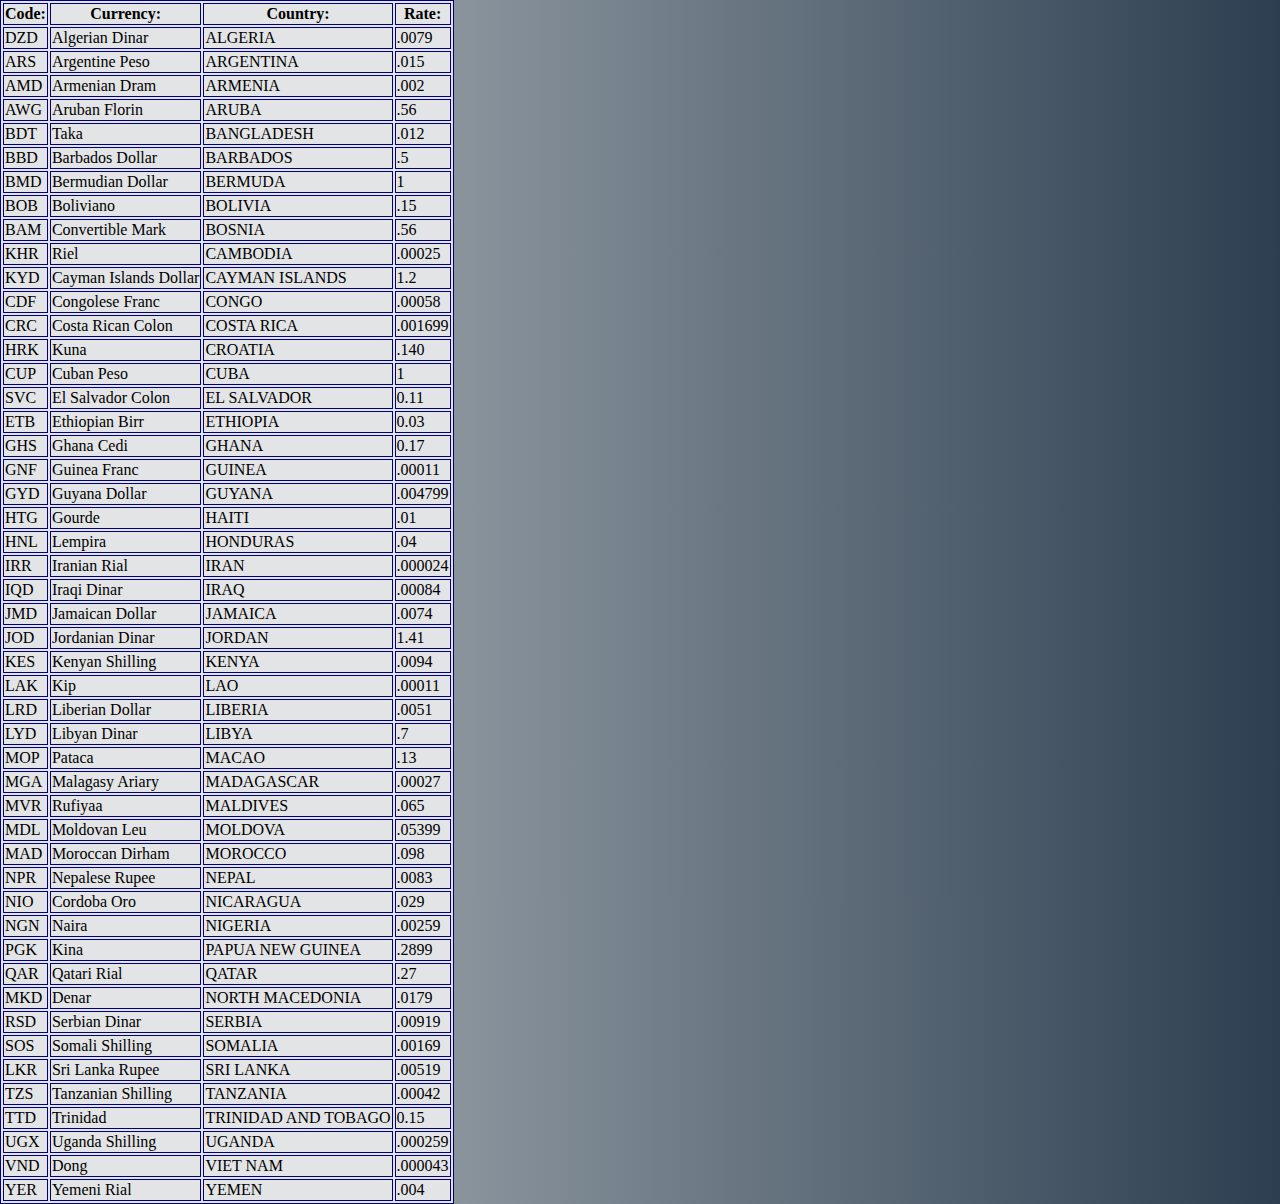
==== index2.html @ 86d4873f "js completed" ====
<!DOCTYPE html>
<html lang="en">
<head>
  <meta charset="UTF-8">
  <meta name="viewport" content="width=device-width, initial-scale=1.0">
  <link rel="stylesheet" href="./style.css">
  <title>Currency List</title>
</head>
<body>
  <table>
    <tr>
      <th>Code:</th>
      <th>Currency:</th>
      <th>Country:</th>
      <th>Rate:</th>
    </tr>
    <tr>
      <td>DZD</td>
      <td>Algerian Dinar</td>
      <td>ALGERIA</td>
      <td>.0079</td>
    </tr>
    <tr>
      <td>ARS</td>
      <td>Argentine Peso</td>
      <td>ARGENTINA</td>
      <td>.015</td>
    </tr>
    <tr>
      <td>AMD</td>
      <td>Armenian Dram</td>
      <td>ARMENIA</td>
      <td>.002</td>
    </tr>
    <tr>
      <td>AWG</td>
      <td>Aruban Florin</td>
      <td>ARUBA</td>
      <td>.56</td>
    </tr>
    <tr>
      <td>BDT</td>
      <td>Taka</td>
      <td>BANGLADESH</td>
      <td>.012</td>
    </tr>
    <tr>
      <td>BBD</td>
      <td>Barbados Dollar</td>
      <td>BARBADOS</td>
      <td>.5</td>
    </tr>
    <tr>
      <td>BMD</td>
      <td>Bermudian Dollar</td>
      <td>BERMUDA</td>
      <td>1</td>
    </tr>
    <tr>
      <td>BOB</td>
      <td>Boliviano</td>
      <td>BOLIVIA</td>
      <td>.15</td>
    </tr>
    <tr>
      <td>BAM</td>
      <td>Convertible Mark</td>
      <td>BOSNIA</td>
      <td>.56</td>
    </tr>
    <tr>
      <td>KHR</td>
      <td>Riel</td>
      <td>CAMBODIA</td>
      <td>.00025</td>
    </tr>
    <tr>
      <td>KYD</td>
      <td>Cayman Islands Dollar</td>
      <td>CAYMAN ISLANDS</td>
      <td>1.2</td>
    </tr>
    <tr>
      <td>CDF</td>
      <td>Congolese Franc</td>
      <td>CONGO</td>
      <td>.00058</td>
    </tr>
    <tr>
      <td>CRC</td>
      <td>Costa Rican Colon</td>
      <td>COSTA RICA</td>
      <td>.001699</td>
    </tr>
    <tr>
      <td>HRK</td>
      <td>Kuna</td>
      <td>CROATIA</td>
      <td>.140</td>
    </tr>
    <tr>
      <td>CUP</td>
      <td>Cuban Peso</td>
      <td>CUBA</td>
      <td>1</td>
    </tr>
    <tr>
      <td>SVC</td>
      <td>El Salvador Colon</td>
      <td>EL SALVADOR</td>
      <td>0.11</td>
    </tr>
    <tr>
      <td>ETB</td>
      <td>Ethiopian Birr</td>
      <td>ETHIOPIA</td>
      <td>0.03</td>
    </tr>
    <tr>
      <td>GHS</td>
      <td>Ghana Cedi</td>
      <td>GHANA</td>
      <td>0.17</td>
    </tr>
    <tr>
      <td>GNF</td>
      <td>Guinea Franc</td>
      <td>GUINEA</td>
      <td>.00011</td>
    </tr>
    <tr>
      <td>GYD</td>
      <td>Guyana Dollar</td>
      <td>GUYANA</td>
      <td>.004799</td>
    </tr>
    <tr>
      <td>HTG</td>
      <td>Gourde</td>
      <td>HAITI</td>
      <td>.01</td>
    </tr>
    <tr>
      <td>HNL</td>
      <td>Lempira</td>
      <td>HONDURAS</td>
      <td>.04</td>
    </tr>
    <tr>
      <td>IRR</td>
      <td>Iranian Rial</td>
      <td>IRAN</td>
      <td>.000024</td>
    </tr>
    <tr>
      <td>IQD</td>
      <td>Iraqi Dinar</td>
      <td>IRAQ</td>
      <td>.00084</td>
    </tr>
    <tr>
      <td>JMD</td>
      <td>Jamaican Dollar</td>
      <td>JAMAICA</td>
      <td>.0074</td>
    </tr>
    <tr>
      <td>JOD</td>
      <td>Jordanian Dinar</td>
      <td>JORDAN</td>
      <td>1.41</td>
    </tr>
    <tr>
      <td>KES</td>
      <td>Kenyan Shilling</td>
      <td>KENYA</td>
      <td>.0094</td>
    </tr>
    <tr>
      <td>LAK</td>
      <td>Kip</td>
      <td>LAO</td>
      <td>.00011</td>
    </tr>
    <tr>
      <td>LRD</td>
      <td>Liberian Dollar</td>
      <td>LIBERIA</td>
      <td>.0051</td>
    </tr>
    <tr>
      <td>LYD</td>
      <td>Libyan Dinar</td>
      <td>LIBYA</td>
      <td>.7</td>
    </tr>
    <tr>
      <td>MOP</td>
      <td>Pataca</td>
      <td>MACAO</td>
      <td>.13</td>
    </tr>
    <tr>
      <td>MGA</td>
      <td>Malagasy Ariary</td>
      <td>MADAGASCAR</td>
      <td>.00027</td>
    </tr>
    <tr>
      <td>MVR</td>
      <td>Rufiyaa</td>
      <td>MALDIVES</td>
      <td>.065</td>
    </tr>
    <tr>
      <td>MDL</td>
      <td>Moldovan Leu</td>
      <td>MOLDOVA</td>
      <td>.05399</td>
    </tr>
    <tr>
      <td>MAD</td>
      <td>Moroccan Dirham</td>
      <td>MOROCCO</td>
      <td>.098</td>
    </tr>
    <tr>
      <td>NPR</td>
      <td>Nepalese Rupee</td>
      <td>NEPAL</td>
      <td>.0083</td>
    </tr>
    <tr>
      <td>NIO</td>
      <td>Cordoba Oro</td>
      <td>NICARAGUA</td>
      <td>.029</td>
    </tr>
    <tr>
      <td>NGN</td>
      <td>Naira</td>
      <td>NIGERIA</td>
      <td>.00259</td>
    </tr>
    <tr>
      <td>PGK</td>
      <td>Kina</td>
      <td>PAPUA NEW GUINEA</td>
      <td>.2899</td>
    </tr>
    <tr>
      <td>QAR</td>
      <td>Qatari Rial</td>
      <td>QATAR</td>
      <td>.27</td>
    </tr>
    <tr>
      <td>MKD</td>
      <td>Denar</td>
      <td>NORTH MACEDONIA</td>
      <td>.0179</td>
    </tr>
    <tr>
      <td>RSD</td>
      <td>Serbian Dinar</td>
      <td>SERBIA</td>
      <td>.00919</td>
    </tr>
    <tr>
      <td>SOS</td>
      <td>Somali Shilling</td>
      <td>SOMALIA</td>
      <td>.00169</td>
    </tr>
    <tr>
      <td>LKR</td>
      <td>Sri Lanka Rupee</td>
      <td>SRI LANKA</td>
      <td>.00519</td>
    </tr>
    <tr>
      <td>TZS</td>
      <td>Tanzanian Shilling</td>
      <td>TANZANIA</td>
      <td>.00042</td>
    </tr>
    <tr>
      <td>TTD</td>
      <td>Trinidad</td>
      <td>TRINIDAD AND TOBAGO</td>
      <td>0.15</td>
    </tr>
    <tr>
      <td>UGX</td>
      <td>Uganda Shilling</td>
      <td>UGANDA</td>
      <td>.000259</td>
    </tr>
    <tr>
      <td>VND</td>
      <td>Dong</td>
      <td>VIET NAM</td>
      <td>.000043</td>
    </tr>
    <tr>
      <td>YER</td>
      <td>Yemeni Rial</td>
      <td>YEMEN</td>
      <td>.004</td>
    </tr>
  </table>


  <script src="./main.js"></script>
</body>
</html>
---- style.css ----
html,
body {
  max-width: 100%;
  height: 100%;
  background: #bdc3c7;
  background: -webkit-linear-gradient(to right, #bdc3c7, #2c3e50);
  background: linear-gradient(to right, #bdc3c7, #2c3e50);
  margin: 0;
}

nav {
  border: 1px solid navy;
  display: flex;
}

img {
  display: flex;
  height: 100px;
  opacity: 70%;
}

h1 {
  display: flex;
  font-size: 50px;
  margin: 0;
  padding: 20px;
}

h4 {
  background-color: #e3e4e6;
  border: 1px solid navy;
  display: flex;
  justify-content: center;
  margin: 50px;
  padding: 20px;
}

section {
  border: 1px solid navy;
}

.converter {
  background-color: #e3e4e6;
  border: 1px solid navy;
  display: flex;
  flex-direction: row;
  justify-content: space-evenly;
  margin: 50px;
  padding: 40px;
}

.inputNum {
  height: 20px;
  font-size: 15px;
}

#currencySelector {
  overflow: scroll;
  width: 130px;
  height: 30px;
  font-size: 14px;
}

#result {
  background-color: white;
  border: 1px solid navy;
  display: flex;
  justify-content: center;
  height: 20px;
  width: 150px;
  margin: 0 auto;
  padding: 2px;
}

button {
  height: 25px;
  width: 70px;
}

#showList {
  background-color: white;
  border: 1px solid navy;
  font-size: 14px;
  display: flex;
  margin: 10px;
  padding: 5px auto;
  width: 260px;
}

#hideList {
  background-color: white;
  border: 1px solid navy;
  font-size: 14px;
  display: none;
  margin: 10px;
  padding: 5px auto;
  width: 180px;
}

.currentTable {
  margin: 0 auto;
  align-content: center;
  display: none;
}

table, th, td {
  border: 1px solid navy;
  background-color: #e3e4e6;

}

#moreCurrency {
  background-color: white;
  border: 1px solid navy;
  font-size: 14px;
  display: flex;
  margin: 10px;
  padding: 5px;
  width: 330px;
}

footer {
  border: 1px solid navy;
  text-align: center;
  position: absolute;
  width: 100%;
  height: 60px;
}

@media screen and (max-width: 600px) {
}

@media screen and (max-width: 800px) {
}

@media screen and (max-width: 1200px) {
}
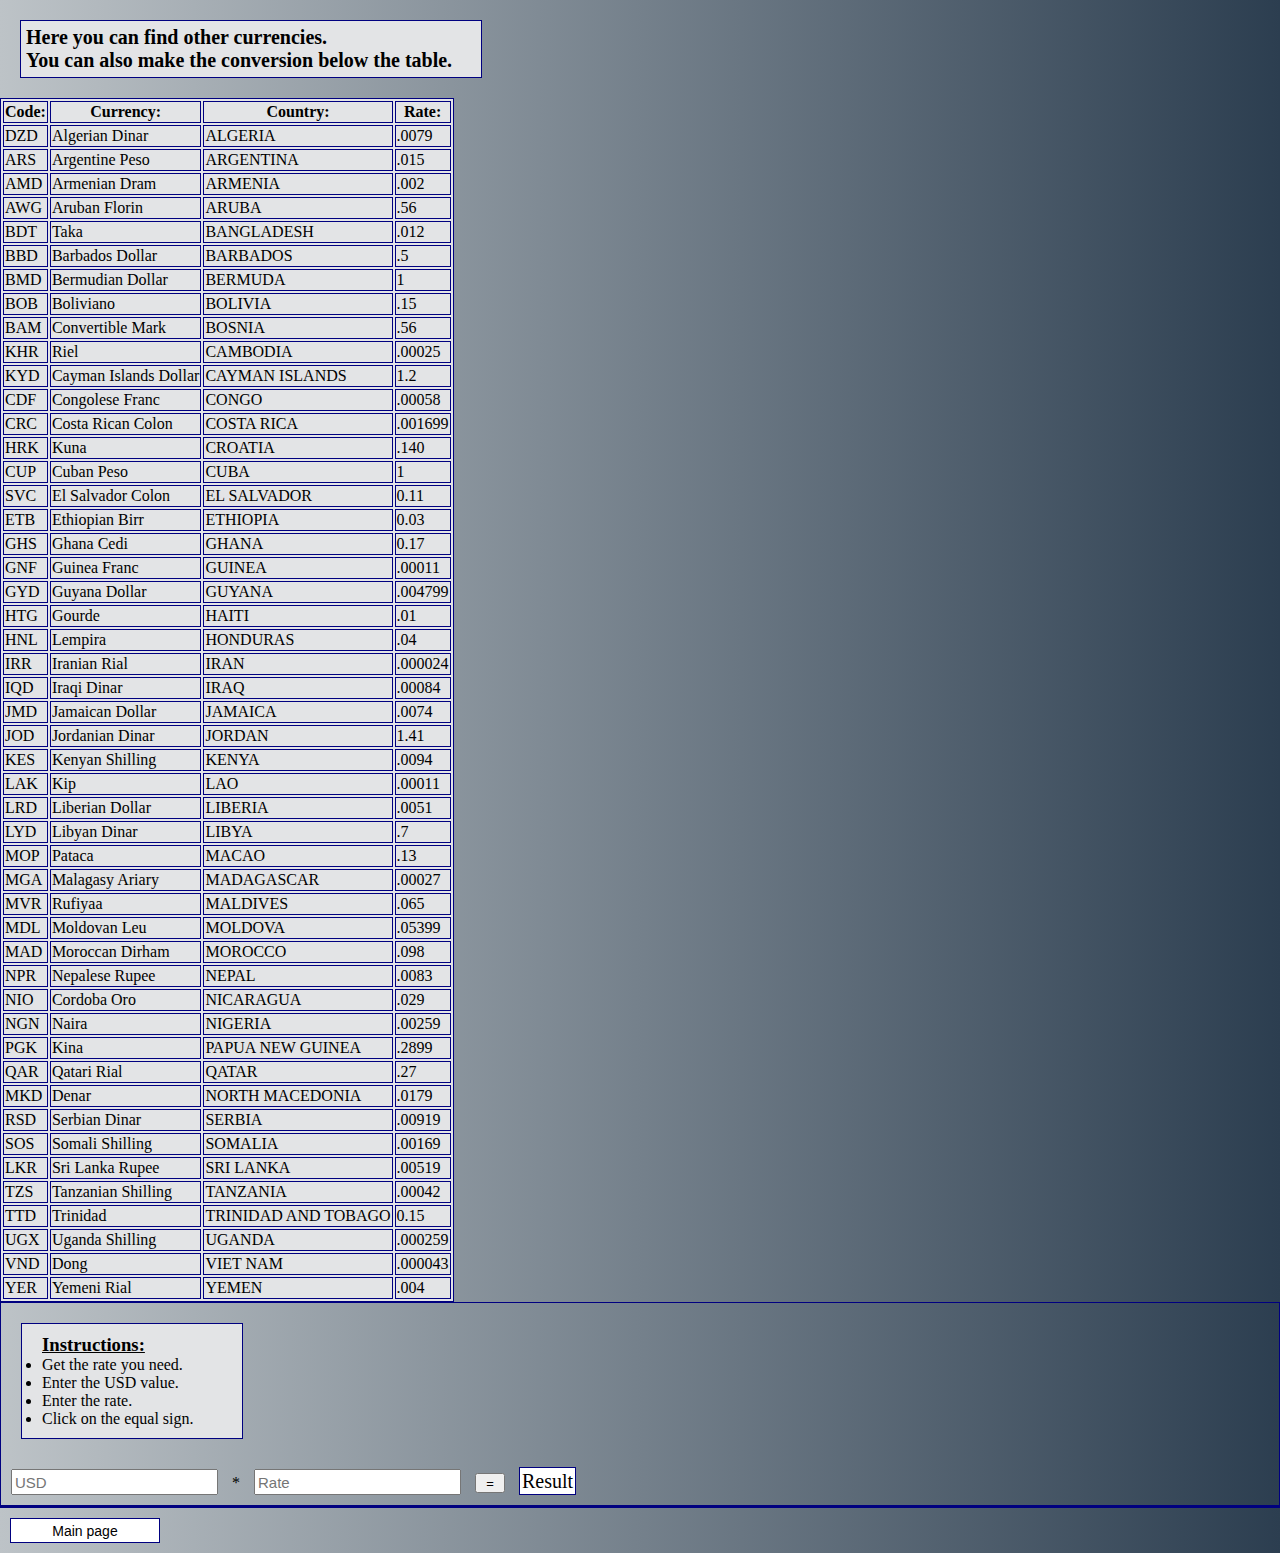
==== commit d9e50e5c: "finished page 2" ====
--- a/index2.html
+++ b/index2.html
@@ -1,316 +1,340 @@
 <!DOCTYPE html>
 <html lang="en">
-<head>
-  <meta charset="UTF-8">
-  <meta name="viewport" content="width=device-width, initial-scale=1.0">
-  <link rel="stylesheet" href="./style.css">
-  <title>Currency List</title>
-</head>
-<body>
-  <table>
-    <tr>
-      <th>Code:</th>
-      <th>Currency:</th>
-      <th>Country:</th>
-      <th>Rate:</th>
-    </tr>
-    <tr>
-      <td>DZD</td>
-      <td>Algerian Dinar</td>
-      <td>ALGERIA</td>
-      <td>.0079</td>
-    </tr>
-    <tr>
-      <td>ARS</td>
-      <td>Argentine Peso</td>
-      <td>ARGENTINA</td>
-      <td>.015</td>
-    </tr>
-    <tr>
-      <td>AMD</td>
-      <td>Armenian Dram</td>
-      <td>ARMENIA</td>
-      <td>.002</td>
-    </tr>
-    <tr>
-      <td>AWG</td>
-      <td>Aruban Florin</td>
-      <td>ARUBA</td>
-      <td>.56</td>
-    </tr>
-    <tr>
-      <td>BDT</td>
-      <td>Taka</td>
-      <td>BANGLADESH</td>
-      <td>.012</td>
-    </tr>
-    <tr>
-      <td>BBD</td>
-      <td>Barbados Dollar</td>
-      <td>BARBADOS</td>
-      <td>.5</td>
-    </tr>
-    <tr>
-      <td>BMD</td>
-      <td>Bermudian Dollar</td>
-      <td>BERMUDA</td>
-      <td>1</td>
-    </tr>
-    <tr>
-      <td>BOB</td>
-      <td>Boliviano</td>
-      <td>BOLIVIA</td>
-      <td>.15</td>
-    </tr>
-    <tr>
-      <td>BAM</td>
-      <td>Convertible Mark</td>
-      <td>BOSNIA</td>
-      <td>.56</td>
-    </tr>
-    <tr>
-      <td>KHR</td>
-      <td>Riel</td>
-      <td>CAMBODIA</td>
-      <td>.00025</td>
-    </tr>
-    <tr>
-      <td>KYD</td>
-      <td>Cayman Islands Dollar</td>
-      <td>CAYMAN ISLANDS</td>
-      <td>1.2</td>
-    </tr>
-    <tr>
-      <td>CDF</td>
-      <td>Congolese Franc</td>
-      <td>CONGO</td>
-      <td>.00058</td>
-    </tr>
-    <tr>
-      <td>CRC</td>
-      <td>Costa Rican Colon</td>
-      <td>COSTA RICA</td>
-      <td>.001699</td>
-    </tr>
-    <tr>
-      <td>HRK</td>
-      <td>Kuna</td>
-      <td>CROATIA</td>
-      <td>.140</td>
-    </tr>
-    <tr>
-      <td>CUP</td>
-      <td>Cuban Peso</td>
-      <td>CUBA</td>
-      <td>1</td>
-    </tr>
-    <tr>
-      <td>SVC</td>
-      <td>El Salvador Colon</td>
-      <td>EL SALVADOR</td>
-      <td>0.11</td>
-    </tr>
-    <tr>
-      <td>ETB</td>
-      <td>Ethiopian Birr</td>
-      <td>ETHIOPIA</td>
-      <td>0.03</td>
-    </tr>
-    <tr>
-      <td>GHS</td>
-      <td>Ghana Cedi</td>
-      <td>GHANA</td>
-      <td>0.17</td>
-    </tr>
-    <tr>
-      <td>GNF</td>
-      <td>Guinea Franc</td>
-      <td>GUINEA</td>
-      <td>.00011</td>
-    </tr>
-    <tr>
-      <td>GYD</td>
-      <td>Guyana Dollar</td>
-      <td>GUYANA</td>
-      <td>.004799</td>
-    </tr>
-    <tr>
-      <td>HTG</td>
-      <td>Gourde</td>
-      <td>HAITI</td>
-      <td>.01</td>
-    </tr>
-    <tr>
-      <td>HNL</td>
-      <td>Lempira</td>
-      <td>HONDURAS</td>
-      <td>.04</td>
-    </tr>
-    <tr>
-      <td>IRR</td>
-      <td>Iranian Rial</td>
-      <td>IRAN</td>
-      <td>.000024</td>
-    </tr>
-    <tr>
-      <td>IQD</td>
-      <td>Iraqi Dinar</td>
-      <td>IRAQ</td>
-      <td>.00084</td>
-    </tr>
-    <tr>
-      <td>JMD</td>
-      <td>Jamaican Dollar</td>
-      <td>JAMAICA</td>
-      <td>.0074</td>
-    </tr>
-    <tr>
-      <td>JOD</td>
-      <td>Jordanian Dinar</td>
-      <td>JORDAN</td>
-      <td>1.41</td>
-    </tr>
-    <tr>
-      <td>KES</td>
-      <td>Kenyan Shilling</td>
-      <td>KENYA</td>
-      <td>.0094</td>
-    </tr>
-    <tr>
-      <td>LAK</td>
-      <td>Kip</td>
-      <td>LAO</td>
-      <td>.00011</td>
-    </tr>
-    <tr>
-      <td>LRD</td>
-      <td>Liberian Dollar</td>
-      <td>LIBERIA</td>
-      <td>.0051</td>
-    </tr>
-    <tr>
-      <td>LYD</td>
-      <td>Libyan Dinar</td>
-      <td>LIBYA</td>
-      <td>.7</td>
-    </tr>
-    <tr>
-      <td>MOP</td>
-      <td>Pataca</td>
-      <td>MACAO</td>
-      <td>.13</td>
-    </tr>
-    <tr>
-      <td>MGA</td>
-      <td>Malagasy Ariary</td>
-      <td>MADAGASCAR</td>
-      <td>.00027</td>
-    </tr>
-    <tr>
-      <td>MVR</td>
-      <td>Rufiyaa</td>
-      <td>MALDIVES</td>
-      <td>.065</td>
-    </tr>
-    <tr>
-      <td>MDL</td>
-      <td>Moldovan Leu</td>
-      <td>MOLDOVA</td>
-      <td>.05399</td>
-    </tr>
-    <tr>
-      <td>MAD</td>
-      <td>Moroccan Dirham</td>
-      <td>MOROCCO</td>
-      <td>.098</td>
-    </tr>
-    <tr>
-      <td>NPR</td>
-      <td>Nepalese Rupee</td>
-      <td>NEPAL</td>
-      <td>.0083</td>
-    </tr>
-    <tr>
-      <td>NIO</td>
-      <td>Cordoba Oro</td>
-      <td>NICARAGUA</td>
-      <td>.029</td>
-    </tr>
-    <tr>
-      <td>NGN</td>
-      <td>Naira</td>
-      <td>NIGERIA</td>
-      <td>.00259</td>
-    </tr>
-    <tr>
-      <td>PGK</td>
-      <td>Kina</td>
-      <td>PAPUA NEW GUINEA</td>
-      <td>.2899</td>
-    </tr>
-    <tr>
-      <td>QAR</td>
-      <td>Qatari Rial</td>
-      <td>QATAR</td>
-      <td>.27</td>
-    </tr>
-    <tr>
-      <td>MKD</td>
-      <td>Denar</td>
-      <td>NORTH MACEDONIA</td>
-      <td>.0179</td>
-    </tr>
-    <tr>
-      <td>RSD</td>
-      <td>Serbian Dinar</td>
-      <td>SERBIA</td>
-      <td>.00919</td>
-    </tr>
-    <tr>
-      <td>SOS</td>
-      <td>Somali Shilling</td>
-      <td>SOMALIA</td>
-      <td>.00169</td>
-    </tr>
-    <tr>
-      <td>LKR</td>
-      <td>Sri Lanka Rupee</td>
-      <td>SRI LANKA</td>
-      <td>.00519</td>
-    </tr>
-    <tr>
-      <td>TZS</td>
-      <td>Tanzanian Shilling</td>
-      <td>TANZANIA</td>
-      <td>.00042</td>
-    </tr>
-    <tr>
-      <td>TTD</td>
-      <td>Trinidad</td>
-      <td>TRINIDAD AND TOBAGO</td>
-      <td>0.15</td>
-    </tr>
-    <tr>
-      <td>UGX</td>
-      <td>Uganda Shilling</td>
-      <td>UGANDA</td>
-      <td>.000259</td>
-    </tr>
-    <tr>
-      <td>VND</td>
-      <td>Dong</td>
-      <td>VIET NAM</td>
-      <td>.000043</td>
-    </tr>
-    <tr>
-      <td>YER</td>
-      <td>Yemeni Rial</td>
-      <td>YEMEN</td>
-      <td>.004</td>
-    </tr>
-  </table>
-
-
-  <script src="./main.js"></script>
-</body>
-</html>+  <head>
+    <meta charset="UTF-8" />
+    <meta name="viewport" content="width=device-width, initial-scale=1.0" />
+    <link rel="stylesheet" href="./style.css" />
+    <title>Currency List</title>
+  </head>
+  <body>
+    <div class='page2Div'>
+      <h2 class="page2Description">
+        Here you can find other currencies. <br> You can also make the conversion below the table. <br />
+      </h2>
+    </div>
+
+    <table>
+      <tr>
+        <th>Code:</th>
+        <th>Currency:</th>
+        <th>Country:</th>
+        <th>Rate:</th>
+      </tr>
+      <tr>
+        <td>DZD</td>
+        <td>Algerian Dinar</td>
+        <td>ALGERIA</td>
+        <td>.0079</td>
+      </tr>
+      <tr>
+        <td>ARS</td>
+        <td>Argentine Peso</td>
+        <td>ARGENTINA</td>
+        <td>.015</td>
+      </tr>
+      <tr>
+        <td>AMD</td>
+        <td>Armenian Dram</td>
+        <td>ARMENIA</td>
+        <td>.002</td>
+      </tr>
+      <tr>
+        <td>AWG</td>
+        <td>Aruban Florin</td>
+        <td>ARUBA</td>
+        <td>.56</td>
+      </tr>
+      <tr>
+        <td>BDT</td>
+        <td>Taka</td>
+        <td>BANGLADESH</td>
+        <td>.012</td>
+      </tr>
+      <tr>
+        <td>BBD</td>
+        <td>Barbados Dollar</td>
+        <td>BARBADOS</td>
+        <td>.5</td>
+      </tr>
+      <tr>
+        <td>BMD</td>
+        <td>Bermudian Dollar</td>
+        <td>BERMUDA</td>
+        <td>1</td>
+      </tr>
+      <tr>
+        <td>BOB</td>
+        <td>Boliviano</td>
+        <td>BOLIVIA</td>
+        <td>.15</td>
+      </tr>
+      <tr>
+        <td>BAM</td>
+        <td>Convertible Mark</td>
+        <td>BOSNIA</td>
+        <td>.56</td>
+      </tr>
+      <tr>
+        <td>KHR</td>
+        <td>Riel</td>
+        <td>CAMBODIA</td>
+        <td>.00025</td>
+      </tr>
+      <tr>
+        <td>KYD</td>
+        <td>Cayman Islands Dollar</td>
+        <td>CAYMAN ISLANDS</td>
+        <td>1.2</td>
+      </tr>
+      <tr>
+        <td>CDF</td>
+        <td>Congolese Franc</td>
+        <td>CONGO</td>
+        <td>.00058</td>
+      </tr>
+      <tr>
+        <td>CRC</td>
+        <td>Costa Rican Colon</td>
+        <td>COSTA RICA</td>
+        <td>.001699</td>
+      </tr>
+      <tr>
+        <td>HRK</td>
+        <td>Kuna</td>
+        <td>CROATIA</td>
+        <td>.140</td>
+      </tr>
+      <tr>
+        <td>CUP</td>
+        <td>Cuban Peso</td>
+        <td>CUBA</td>
+        <td>1</td>
+      </tr>
+      <tr>
+        <td>SVC</td>
+        <td>El Salvador Colon</td>
+        <td>EL SALVADOR</td>
+        <td>0.11</td>
+      </tr>
+      <tr>
+        <td>ETB</td>
+        <td>Ethiopian Birr</td>
+        <td>ETHIOPIA</td>
+        <td>0.03</td>
+      </tr>
+      <tr>
+        <td>GHS</td>
+        <td>Ghana Cedi</td>
+        <td>GHANA</td>
+        <td>0.17</td>
+      </tr>
+      <tr>
+        <td>GNF</td>
+        <td>Guinea Franc</td>
+        <td>GUINEA</td>
+        <td>.00011</td>
+      </tr>
+      <tr>
+        <td>GYD</td>
+        <td>Guyana Dollar</td>
+        <td>GUYANA</td>
+        <td>.004799</td>
+      </tr>
+      <tr>
+        <td>HTG</td>
+        <td>Gourde</td>
+        <td>HAITI</td>
+        <td>.01</td>
+      </tr>
+      <tr>
+        <td>HNL</td>
+        <td>Lempira</td>
+        <td>HONDURAS</td>
+        <td>.04</td>
+      </tr>
+      <tr>
+        <td>IRR</td>
+        <td>Iranian Rial</td>
+        <td>IRAN</td>
+        <td>.000024</td>
+      </tr>
+      <tr>
+        <td>IQD</td>
+        <td>Iraqi Dinar</td>
+        <td>IRAQ</td>
+        <td>.00084</td>
+      </tr>
+      <tr>
+        <td>JMD</td>
+        <td>Jamaican Dollar</td>
+        <td>JAMAICA</td>
+        <td>.0074</td>
+      </tr>
+      <tr>
+        <td>JOD</td>
+        <td>Jordanian Dinar</td>
+        <td>JORDAN</td>
+        <td>1.41</td>
+      </tr>
+      <tr>
+        <td>KES</td>
+        <td>Kenyan Shilling</td>
+        <td>KENYA</td>
+        <td>.0094</td>
+      </tr>
+      <tr>
+        <td>LAK</td>
+        <td>Kip</td>
+        <td>LAO</td>
+        <td>.00011</td>
+      </tr>
+      <tr>
+        <td>LRD</td>
+        <td>Liberian Dollar</td>
+        <td>LIBERIA</td>
+        <td>.0051</td>
+      </tr>
+      <tr>
+        <td>LYD</td>
+        <td>Libyan Dinar</td>
+        <td>LIBYA</td>
+        <td>.7</td>
+      </tr>
+      <tr>
+        <td>MOP</td>
+        <td>Pataca</td>
+        <td>MACAO</td>
+        <td>.13</td>
+      </tr>
+      <tr>
+        <td>MGA</td>
+        <td>Malagasy Ariary</td>
+        <td>MADAGASCAR</td>
+        <td>.00027</td>
+      </tr>
+      <tr>
+        <td>MVR</td>
+        <td>Rufiyaa</td>
+        <td>MALDIVES</td>
+        <td>.065</td>
+      </tr>
+      <tr>
+        <td>MDL</td>
+        <td>Moldovan Leu</td>
+        <td>MOLDOVA</td>
+        <td>.05399</td>
+      </tr>
+      <tr>
+        <td>MAD</td>
+        <td>Moroccan Dirham</td>
+        <td>MOROCCO</td>
+        <td>.098</td>
+      </tr>
+      <tr>
+        <td>NPR</td>
+        <td>Nepalese Rupee</td>
+        <td>NEPAL</td>
+        <td>.0083</td>
+      </tr>
+      <tr>
+        <td>NIO</td>
+        <td>Cordoba Oro</td>
+        <td>NICARAGUA</td>
+        <td>.029</td>
+      </tr>
+      <tr>
+        <td>NGN</td>
+        <td>Naira</td>
+        <td>NIGERIA</td>
+        <td>.00259</td>
+      </tr>
+      <tr>
+        <td>PGK</td>
+        <td>Kina</td>
+        <td>PAPUA NEW GUINEA</td>
+        <td>.2899</td>
+      </tr>
+      <tr>
+        <td>QAR</td>
+        <td>Qatari Rial</td>
+        <td>QATAR</td>
+        <td>.27</td>
+      </tr>
+      <tr>
+        <td>MKD</td>
+        <td>Denar</td>
+        <td>NORTH MACEDONIA</td>
+        <td>.0179</td>
+      </tr>
+      <tr>
+        <td>RSD</td>
+        <td>Serbian Dinar</td>
+        <td>SERBIA</td>
+        <td>.00919</td>
+      </tr>
+      <tr>
+        <td>SOS</td>
+        <td>Somali Shilling</td>
+        <td>SOMALIA</td>
+        <td>.00169</td>
+      </tr>
+      <tr>
+        <td>LKR</td>
+        <td>Sri Lanka Rupee</td>
+        <td>SRI LANKA</td>
+        <td>.00519</td>
+      </tr>
+      <tr>
+        <td>TZS</td>
+        <td>Tanzanian Shilling</td>
+        <td>TANZANIA</td>
+        <td>.00042</td>
+      </tr>
+      <tr>
+        <td>TTD</td>
+        <td>Trinidad</td>
+        <td>TRINIDAD AND TOBAGO</td>
+        <td>0.15</td>
+      </tr>
+      <tr>
+        <td>UGX</td>
+        <td>Uganda Shilling</td>
+        <td>UGANDA</td>
+        <td>.000259</td>
+      </tr>
+      <tr>
+        <td>VND</td>
+        <td>Dong</td>
+        <td>VIET NAM</td>
+        <td>.000043</td>
+      </tr>
+      <tr>
+        <td>YER</td>
+        <td>Yemeni Rial</td>
+        <td>YEMEN</td>
+        <td>.004</td>
+      </tr>
+    </table>
+
+    <section class="page2Calculation">
+
+      <ul>  
+        <h3>Instructions:</h3>
+        <li>Get the rate you need.</li> 
+        <li> Enter the USD value.</li>
+        <li>Enter the rate.</li>
+        <li>Click on the equal sign.</li>
+      </ul>
+
+      <input type="text" placeholder="USD" class="num1" /> *
+      <input type="text" placeholder="Rate" class="num2" />
+      <button class="multiply">=</button>
+      <output class="calculation">Result</output>
+    </section>
+    <section></section>
+
+    <a href="./index.html"><button id="mainPage">Main page</button></a>
+
+    <script src="./main.js"></script>
+  </body>
+</html>
--- a/style.css
+++ b/style.css
@@ -30,7 +30,6 @@
   background-color: #e3e4e6;
   border: 1px solid navy;
   display: flex;
-  justify-content: center;
   margin: 50px;
   padding: 20px;
 }
@@ -108,6 +107,9 @@
   background-color: #e3e4e6;
 
 }
+.nextPage {
+  display: flex;
+}
 
 #moreCurrency {
   background-color: white;
@@ -117,14 +119,76 @@
   margin: 10px;
   padding: 5px;
   width: 330px;
+  margin-bottom: 20px;
+}
+
+#mainPage {
+  background-color: white;
+  border: 1px solid navy;
+  font-size: 14px;
+  margin: 10px;
+  padding: 5px auto;
+  width: 150px;
 }
 
 footer {
   border: 1px solid navy;
   text-align: center;
-  position: absolute;
   width: 100%;
   height: 60px;
+  position: absolute;
+}
+
+/* Page 2 */
+
+.page2Div {
+  display: flex;
+}
+
+.page2Description {
+  background-color: #e3e4e6;
+  border: 1px solid navy;
+  display: flex;
+  font-size: 20px;
+  margin: 20px;
+  padding: 5px;
+  width: 450px;
+}
+
+ul {
+  background-color: #e3e4e6;
+  border: 1px solid navy;
+  margin: 20px;
+  padding: 10px 20px;
+  width: 180px;
+}
+h3 {
+  text-decoration: underline;
+  padding: 0;
+  margin: 0;
+}
+
+.num1, .num2{
+  height: 20px;
+  font-size: 15px;
+  margin: 10px;
+}
+
+.multiply {
+  font-size: 13px;
+  width: 30px;
+  height: 20px;
+  margin-right: 10px;
+}
+
+.calculation {
+  background-color: white;
+  border: 1px solid navy;
+  font-size: 20px;
+  height: 20px;
+  width: 250px;
+  margin: 0 auto;
+  padding: 2px;
 }
 
 @media screen and (max-width: 600px) {
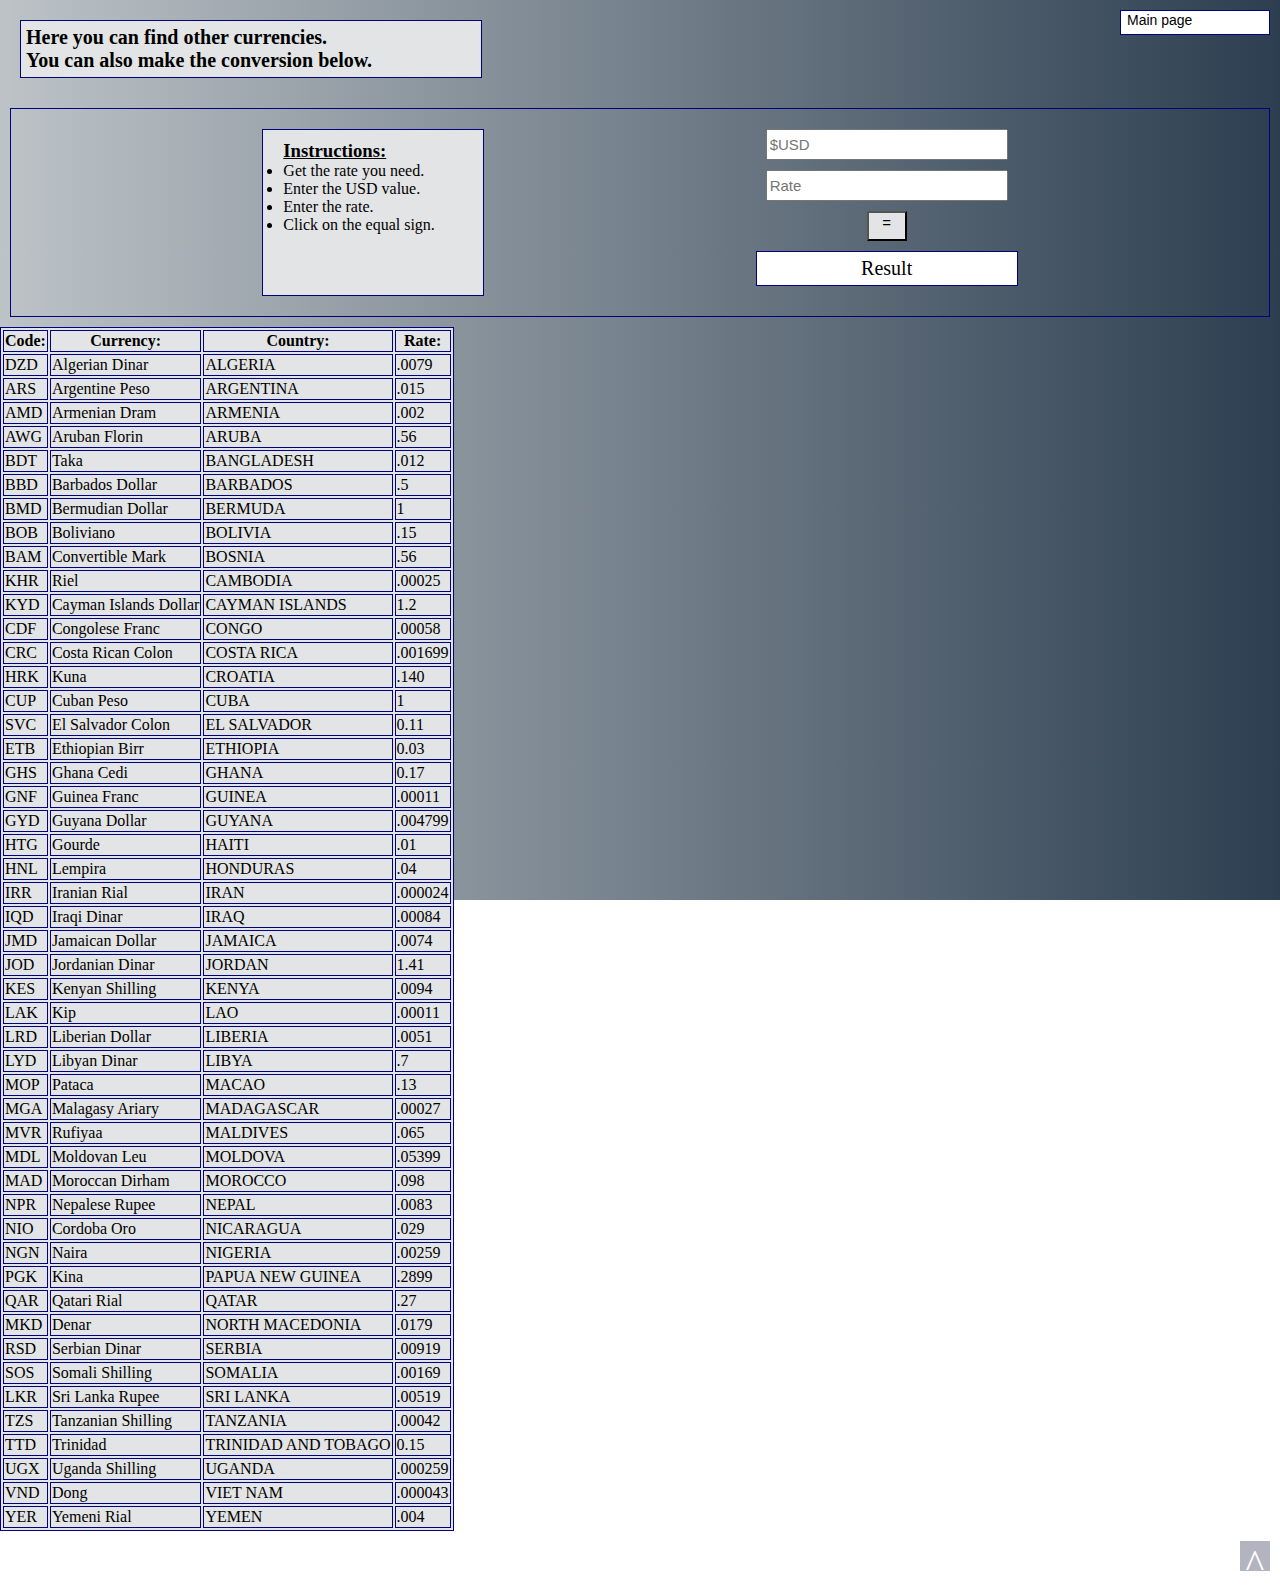
==== commit 9cb85b3e: "completed media query" ====
--- a/index2.html
+++ b/index2.html
@@ -7,13 +7,31 @@
     <title>Currency List</title>
   </head>
   <body>
-    <div class='page2Div'>
+    <a href="./index.html"><button id="mainPage">Main page</button></a>
+    <div class="page2Div">
       <h2 class="page2Description">
-        Here you can find other currencies. <br> You can also make the conversion below the table. <br />
+        Here you can find other currencies. <br />
+        You can also make the conversion below. <br />
       </h2>
     </div>
 
-    <table>
+    <section class="page2Section">
+      <ul>
+        <h3>Instructions:</h3>
+        <li>Get the rate you need.</li>
+        <li>Enter the USD value.</li>
+        <li>Enter the rate.</li>
+        <li>Click on the equal sign.</li>
+      </ul>
+      <div class="page2Calculation">
+        <input type="text" placeholder="$USD" class="num1" />
+        <input type="text" placeholder="Rate" class="num2" />
+        <button class="multiply">=</button>
+        <output class="calculation">Result</output>
+      </div>
+    </section>
+
+    <table class="page2Table">
       <tr>
         <th>Code:</th>
         <th>Currency:</th>
@@ -316,24 +334,7 @@
       </tr>
     </table>
 
-    <section class="page2Calculation">
-
-      <ul>  
-        <h3>Instructions:</h3>
-        <li>Get the rate you need.</li> 
-        <li> Enter the USD value.</li>
-        <li>Enter the rate.</li>
-        <li>Click on the equal sign.</li>
-      </ul>
-
-      <input type="text" placeholder="USD" class="num1" /> *
-      <input type="text" placeholder="Rate" class="num2" />
-      <button class="multiply">=</button>
-      <output class="calculation">Result</output>
-    </section>
-    <section></section>
-
-    <a href="./index.html"><button id="mainPage">Main page</button></a>
+    <a class="upbtn" href="#">^</a>
 
     <script src="./main.js"></script>
   </body>
--- a/style.css
+++ b/style.css
@@ -1,22 +1,16 @@
-html,
 body {
   max-width: 100%;
-  height: 100%;
+  max-height: 100%;
+  margin: 0 auto;
   background: #bdc3c7;
   background: -webkit-linear-gradient(to right, #bdc3c7, #2c3e50);
   background: linear-gradient(to right, #bdc3c7, #2c3e50);
-  margin: 0;
+  background-attachment: fixed;
 }
 
 nav {
   border: 1px solid navy;
   display: flex;
-}
-
-img {
-  display: flex;
-  height: 100px;
-  opacity: 70%;
 }
 
 h1 {
@@ -24,6 +18,12 @@
   font-size: 50px;
   margin: 0;
   padding: 20px;
+}
+
+img {
+  display: flex;
+  height: 100px;
+  opacity: 60%;
 }
 
 h4 {
@@ -49,8 +49,13 @@
 }
 
 .inputNum {
-  height: 20px;
-  font-size: 15px;
+  height: 30px;
+  font-size: 20px;
+  display: flex;
+  margin-right: 10px;
+}
+label {
+  font-size: 20px;
 }
 
 #currencySelector {
@@ -58,6 +63,8 @@
   width: 130px;
   height: 30px;
   font-size: 14px;
+  display: flex;
+  margin-right: 10px;
 }
 
 #result {
@@ -67,13 +74,13 @@
   justify-content: center;
   height: 20px;
   width: 150px;
-  margin: 0 auto;
   padding: 2px;
 }
 
 button {
   height: 25px;
   width: 70px;
+  display: flex;
 }
 
 #showList {
@@ -98,14 +105,16 @@
 
 .currentTable {
   margin: 0 auto;
-  align-content: center;
   display: none;
 }
 
+.page2Table {
+  max-width: 80%;
+}
+
 table, th, td {
   border: 1px solid navy;
   background-color: #e3e4e6;
-
 }
 .nextPage {
   display: flex;
@@ -118,25 +127,15 @@
   display: flex;
   margin: 10px;
   padding: 5px;
-  width: 330px;
+  width: 340px;
   margin-bottom: 20px;
 }
 
-#mainPage {
-  background-color: white;
-  border: 1px solid navy;
-  font-size: 14px;
-  margin: 10px;
-  padding: 5px auto;
-  width: 150px;
-}
-
 footer {
-  border: 1px solid navy;
   text-align: center;
   width: 100%;
-  height: 60px;
-  position: absolute;
+  position: relative;
+  bottom: 0;
 }
 
 /* Page 2 */
@@ -168,34 +167,121 @@
   margin: 0;
 }
 
-.num1, .num2{
-  height: 20px;
+.page2Section {
+  border: 1px solid navy;
+  display: flex;
+  margin: 10px;
+  justify-content: space-evenly;
+}
+
+.page2Calculation {
+  display: flex;
+  flex-direction: column;
+  margin: 10px;
+  padding: 10px;
+}
+
+.num1,
+.num2 {
+  display: flex;
+  height: 25px;
   font-size: 15px;
-  margin: 10px;
+  margin-right: 10px;
+  margin-left: 10px;
+  margin-bottom: 10px;
 }
 
 .multiply {
-  font-size: 13px;
+  background-color: #e3e4e6;
+  display: flex;
+  justify-content: center;
+  font-size: 15px;
+  width: 40px;
+  height: 30px;
+  margin: 0 auto;
+}
+
+.calculation {
+  background-color: white;
+  border: 1px solid navy;
+  display: flex;
+  justify-content: center;
+  font-size: 20px;
+  width: 250px;
+  margin: 10px auto;
+  padding: 5px;
+}
+
+#mainPage {
+  background-color: white;
+  border: 1px solid navy;
+  font-size: 14px;
+  margin: 10px;
+  padding: 5px auto;
+  width: 150px;
+  float: right;
+}
+
+.upbtn {
+  font-size: 40px;
+  float: right;
   width: 30px;
-  height: 20px;
-  margin-right: 10px;
-}
-
-.calculation {
-  background-color: white;
-  border: 1px solid navy;
-  font-size: 20px;
-  height: 20px;
-  width: 250px;
-  margin: 0 auto;
-  padding: 2px;
-}
-
-@media screen and (max-width: 600px) {
-}
-
-@media screen and (max-width: 800px) {
-}
-
-@media screen and (max-width: 1200px) {
-}
+  height: 30px;
+  bottom: 30px;
+  right: 30px;
+  margin: 10px;
+  text-align: center;
+  background-color: rgb(180, 180, 192);
+  color: white;
+}
+
+@media (max-width: 610px) {
+  h1 {
+    font-size: 40px;
+  }
+  body {
+    font-size: 17px;
+  }
+}
+
+@media (max-width: 520px) {
+  h1 {
+    font-size: 30px;
+  }
+  img {
+    height: 85px;
+  }
+  body {
+    font-size: 20px;
+  }
+  .converter {
+    flex-direction: column;
+  }
+  #inputNum {
+    margin-bottom: 10px;
+  }
+  button {
+    margin-bottom: 10px;
+  }
+  .page2Section {
+    flex-direction: column;
+  }
+}
+
+@media (max-width: 420px) {
+  h1 {
+    font-size: 25px;
+  }
+  body {
+    max-width: 100%;
+  }
+}
+
+@media (max-width: 375px) {
+  h1 {
+    font-size: 20px;
+  }
+  body {
+    max-width: 100%;
+  }
+}
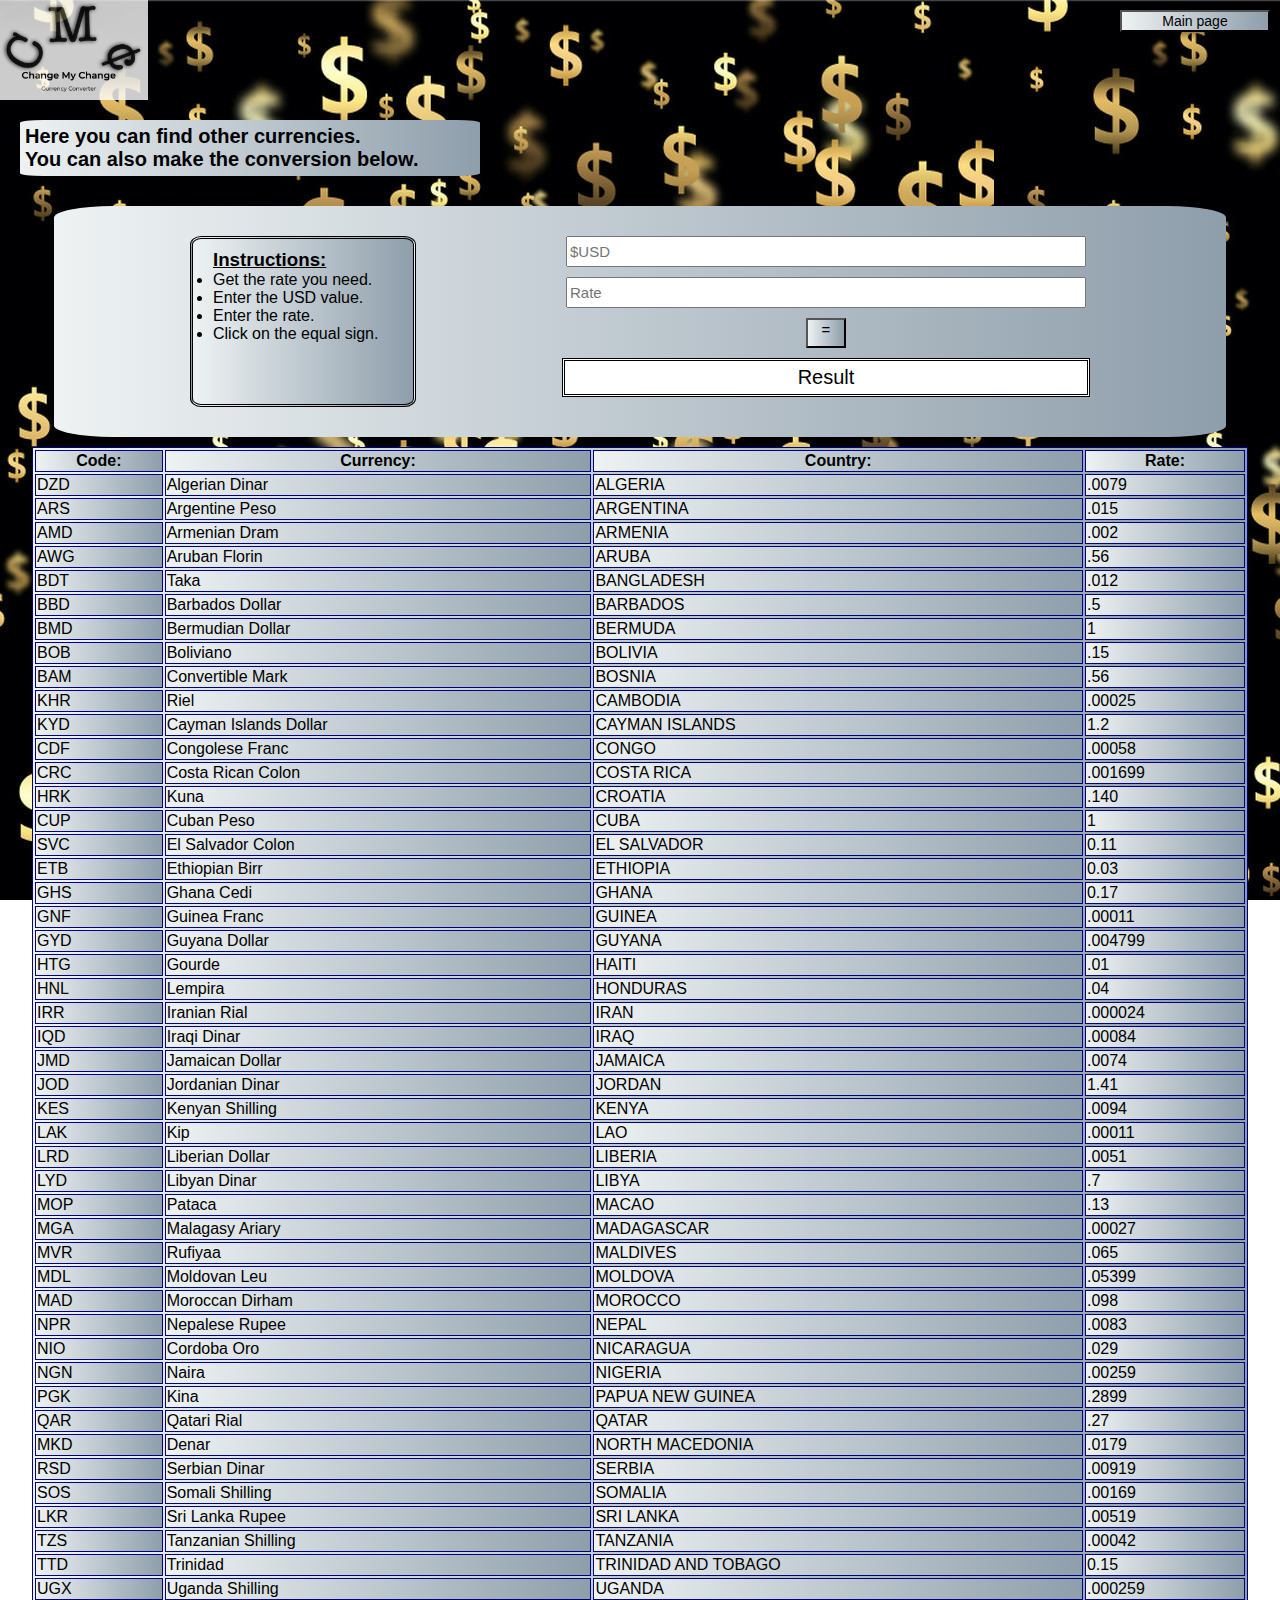
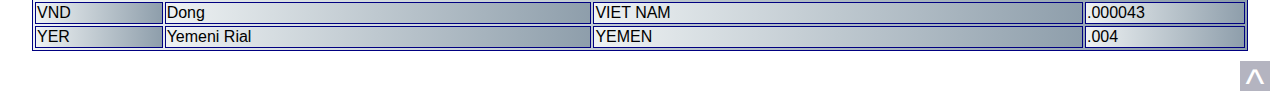
==== commit 047e520d: "completed project" ====
--- a/index2.html
+++ b/index2.html
@@ -7,7 +7,10 @@
     <title>Currency List</title>
   </head>
   <body>
-    <a href="./index.html"><button id="mainPage">Main page</button></a>
+    <nav>
+      <img src="addins/logo.jpg" alt="cmc logo" id="logo" />
+      <a href="./index.html"><button id="mainPage">Main page</button></a>
+    </nav>
     <div class="page2Div">
       <h2 class="page2Description">
         Here you can find other currencies. <br />
@@ -336,6 +339,6 @@
 
     <a class="upbtn" href="#">^</a>
 
-    <script src="./main.js"></script>
+    <script src="./page2.js"></script>
   </body>
 </html>
--- a/style.css
+++ b/style.css
@@ -1,101 +1,116 @@
 body {
   max-width: 100%;
   max-height: 100%;
-  margin: 0 auto;
-  background: #bdc3c7;
-  background: -webkit-linear-gradient(to right, #bdc3c7, #2c3e50);
-  background: linear-gradient(to right, #bdc3c7, #2c3e50);
+  font-family: 'Overpass', sans-serif;
+  margin: 0 auto;
+  background: #8e9eab;
+  background: -webkit-linear-gradient(to right, #eef2f3, #8e9eab);
+  background: linear-gradient(to right, #eef2f3, #8e9eab);
   background-attachment: fixed;
+  background-image: url(addins/black-gold.jpg);
 }
 
 nav {
-  border: 1px solid navy;
-  display: flex;
-}
-
-h1 {
-  display: flex;
-  font-size: 50px;
-  margin: 0;
-  padding: 20px;
+  display: flex;
+  height: 100px;
 }
 
 img {
   display: flex;
   height: 100px;
-  opacity: 60%;
+  opacity: 80%;
 }
 
 h4 {
-  background-color: #e3e4e6;
-  border: 1px solid navy;
+  background: #8e9eab;
+  background: -webkit-linear-gradient(to right, #eef2f3, #8e9eab);
+  background: linear-gradient(to right, #eef2f3, #8e9eab);
+  font-weight: bolder;
   display: flex;
   margin: 50px;
   padding: 20px;
+  border-radius: 5%;
 }
 
 section {
-  border: 1px solid navy;
+  background: #8e9eab;
+  background: -webkit-linear-gradient(to right, #eef2f3, #8e9eab);
+  background: linear-gradient(to right, #eef2f3, #8e9eab);
+  width:90vw;
+  margin: 0 auto;
+  padding: 10px;
+  border-radius: 5%;
 }
 
 .converter {
-  background-color: #e3e4e6;
-  border: 1px solid navy;
   display: flex;
   flex-direction: row;
-  justify-content: space-evenly;
-  margin: 50px;
-  padding: 40px;
-}
-
-.inputNum {
-  height: 30px;
-  font-size: 20px;
-  display: flex;
+  margin: 10px auto;
+}
+
+label {
+  font-size: 19px;
+  font-weight: bolder;
+}
+
+#inputNum {
+  background-color: white;
+  font-size: 16px;
+  display: flex;
+  justify-content: center;
+  height: 20px;
+  width: 30vw;
+  padding: 2px;
   margin-right: 10px;
 }
-label {
-  font-size: 20px;
-}
 
 #currencySelector {
+  background-color: white;
   overflow: scroll;
-  width: 130px;
-  height: 30px;
-  font-size: 14px;
+  width: 30vw;
+  height: 30px;
+  font-size: 14px;
+  display: flex;
+  margin-right: 20px;
+}
+
+#convert {
+  background-color: white;
+  height: 30px;
+  width: 70px;
   display: flex;
   margin-right: 10px;
 }
 
 #result {
   background-color: white;
-  border: 1px solid navy;
-  display: flex;
-  justify-content: center;
-  height: 20px;
-  width: 150px;
-  padding: 2px;
-}
-
-button {
-  height: 25px;
-  width: 70px;
-  display: flex;
+  font-size: 16px;
+  display: flex;
+  justify-content: center;
+  height: 30px;
+  width: 30vw;
+  margin-right: 10px;
+  padding-top: 3px;
+}
+
+.lists {
+  height: 60px;
+  padding: 10px;
+  width: 350px;
 }
 
 #showList {
-  background-color: white;
-  border: 1px solid navy;
-  font-size: 14px;
-  display: flex;
-  margin: 10px;
-  padding: 5px auto;
+  background: white;
+  font-size: 14px;
+  display: flex;
+  margin: 0 auto;
+  margin-bottom: 10px;
+  padding: 5px;
   width: 260px;
 }
 
 #hideList {
-  background-color: white;
-  border: 1px solid navy;
+  background: white;
   font-size: 14px;
   display: none;
   margin: 10px;
@@ -108,45 +123,36 @@
   display: none;
 }
 
-.page2Table {
-  max-width: 80%;
-}
-
 table, th, td {
   border: 1px solid navy;
-  background-color: #e3e4e6;
-}
-.nextPage {
-  display: flex;
+  background: #8e9eab;
+  background: -webkit-linear-gradient(to right, #eef2f3, #8e9eab);
+  background: linear-gradient(to right, #eef2f3, #8e9eab);}
+
+table {
+  width: 95%;
+  margin: 0 auto;
 }
 
 #moreCurrency {
-  background-color: white;
-  border: 1px solid navy;
-  font-size: 14px;
-  display: flex;
-  margin: 10px;
-  padding: 5px;
-  width: 340px;
-  margin-bottom: 20px;
-}
-
-footer {
-  text-align: center;
-  width: 100%;
-  position: relative;
-  bottom: 0;
-}
-
-/* Page 2 */
+  background: white;
+  font-size: 14px;
+  display: flex;
+  padding: 5px;
+  width: 350px;
+}
+
+/** Page 2 */
 
 .page2Div {
   display: flex;
 }
 
 .page2Description {
-  background-color: #e3e4e6;
-  border: 1px solid navy;
+  background: #8e9eab;
+  background: -webkit-linear-gradient(to right, #eef2f3, #8e9eab);
+  background: linear-gradient(to right, #eef2f3, #8e9eab);  
+  border-radius: 5%;
   display: flex;
   font-size: 20px;
   margin: 20px;
@@ -155,8 +161,11 @@
 }
 
 ul {
-  background-color: #e3e4e6;
-  border: 1px solid navy;
+  background: #8e9eab;
+  background: -webkit-linear-gradient(to right, #eef2f3, #8e9eab);
+  background: linear-gradient(to right, #eef2f3, #8e9eab);  
+  border-style: double;
+  border-radius: 5%;
   margin: 20px;
   padding: 10px 20px;
   width: 180px;
@@ -168,9 +177,8 @@
 }
 
 .page2Section {
-  border: 1px solid navy;
-  display: flex;
-  margin: 10px;
+  display: flex;
+  margin: 10px auto;
   justify-content: space-evenly;
 }
 
@@ -181,19 +189,20 @@
   padding: 10px;
 }
 
-.num1,
-.num2 {
+.num1, .num2 {
   display: flex;
   height: 25px;
+  width: 40vw;
+  justify-content: center;
   font-size: 15px;
-  margin-right: 10px;
-  margin-left: 10px;
+  margin: 0 auto;
   margin-bottom: 10px;
 }
 
 .multiply {
-  background-color: #e3e4e6;
-  display: flex;
+  background: #8e9eab;
+  background: -webkit-linear-gradient(to right, #eef2f3, #8e9eab);
+  background: linear-gradient(to right, #eef2f3, #8e9eab);  display: flex;
   justify-content: center;
   font-size: 15px;
   width: 40px;
@@ -202,86 +211,85 @@
 }
 
 .calculation {
-  background-color: white;
-  border: 1px solid navy;
-  display: flex;
-  justify-content: center;
+  background: white;
+  display: flex;
+  justify-content: center;
+  border-style: double;
   font-size: 20px;
-  width: 250px;
+  width: 40vw;
   margin: 10px auto;
   padding: 5px;
 }
 
 #mainPage {
-  background-color: white;
-  border: 1px solid navy;
+  background: #8e9eab;
+  background: -webkit-linear-gradient(to right, #eef2f3, #8e9eab);
+  background: linear-gradient(to right, #eef2f3, #8e9eab);  
   font-size: 14px;
   margin: 10px;
   padding: 5px auto;
   width: 150px;
-  float: right;
+  position: absolute;
+  right: 0;
 }
 
 .upbtn {
   font-size: 40px;
   float: right;
+  height: 30px;
   width: 30px;
-  height: 30px;
+  margin: 10px;
   bottom: 30px;
   right: 30px;
-  margin: 10px;
   text-align: center;
   background-color: rgb(180, 180, 192);
   color: white;
 }
 
-@media (max-width: 610px) {
-  h1 {
-    font-size: 40px;
-  }
-  body {
-    font-size: 17px;
-  }
-}
-
-@media (max-width: 520px) {
-  h1 {
-    font-size: 30px;
-  }
-  img {
-    height: 85px;
-  }
+/** Media Query */
+
+@media (max-width: 720px) {
   body {
     font-size: 20px;
   }
   .converter {
     flex-direction: column;
   }
+  label {
+    margin: 0 auto;
+    width: 50vw;
+  }
   #inputNum {
-    margin-bottom: 10px;
-  }
-  button {
-    margin-bottom: 10px;
-  }
+    margin: 0 auto;
+    margin-bottom: 10px;
+    width: 50vw;
+  }
+  #currencySelector {
+    margin: 0 auto;
+    margin-bottom: 10px;
+    width: 50vw;
+  }
+  #convert {
+    margin: 0 auto;
+    margin-bottom: 10px;
+    width: 70px;  
+  }
+  #result {
+    margin: 0 auto;
+    margin-bottom: 10px;
+    width: 50vw;
+    }
   .page2Section {
     flex-direction: column;
   }
-}
-
-@media (max-width: 420px) {
-  h1 {
-    font-size: 25px;
-  }
-  body {
-    max-width: 100%;
-  }
-}
-
-@media (max-width: 375px) {
-  h1 {
-    font-size: 20px;
-  }
-  body {
-    max-width: 100%;
-  }
-}
+  .num1,
+  .num2 {
+    margin: 0 auto;
+    margin-bottom: 10px;
+    width: 50vw;
+    }  
+  .calculation {
+    margin: 0 auto;
+    margin-top: 10px;
+    width: 50vw;  }
+}